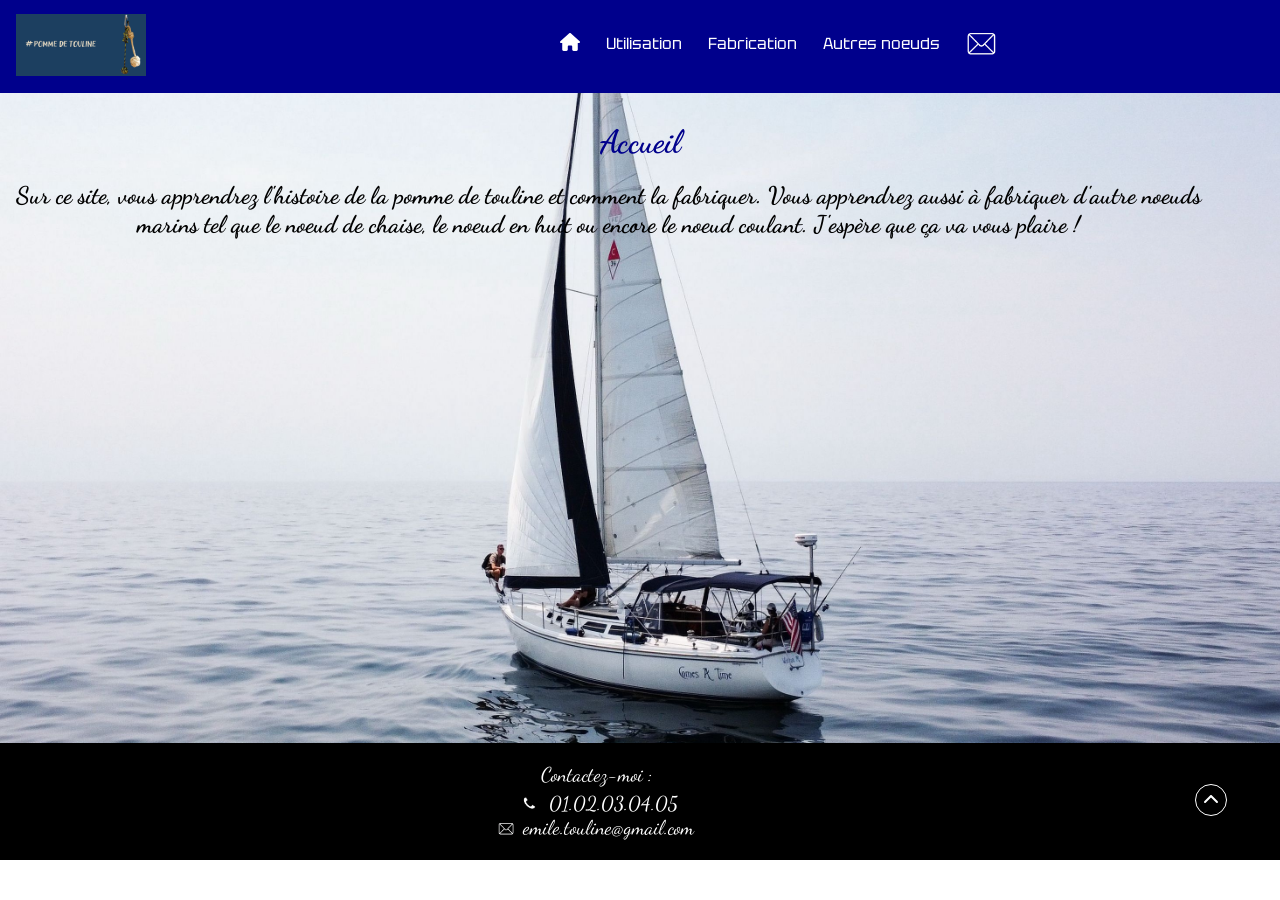
==== index.html @ 5072c3b3 "Add files via upload" ====
<!DOCTYPE html>
<html lang="fr">
    <head>
        <meta charset="utf-8">
        <link rel="preconnect" href="https://fonts.googleapis.com">
        <link rel="preconnect" href="https://fonts.gstatic.com" crossorigin>
        <link href="https://fonts.googleapis.com/css2?family=Dancing+Script:wght@400..700&display=swap" rel="stylesheet">
        <link rel="preconnect" href="https://fonts.googleapis.com">
        <link rel="preconnect" href="https://fonts.gstatic.com" crossorigin>
        <link href="https://fonts.googleapis.com/css2?family=Tektur:wght@400..900&display=swap" rel="stylesheet">
        <link rel="stylesheet" type="text/css" href="code_accueil.css">
        <link rel="stylesheet" type="text/css" href="code_page.css">
        <meta name="viewport" content="width=device-width, initial-scale=1, maximum-scale=1">
        <title>La pomme de touline en quelques mots !</title>
        <meta name="viewport" content="width=device-width, initial-scale=1, maximum-scale=1">
        <link rel="icon" type="image/jpg" href="pomme_de_touline.png">
</head>
    <body>
        <header id="entete">
            <nav class="menu">
                <ul>
                    <li class="logo"><a href="index.html" title="L'accueil ? C'est par ici !"><img src="pomme_de_touline.png" width="130" alt="logo" id="logo"></a></li>
                    <li class="maison"><a href="index.html" title="Allez à l'accueil !"><img src="maison.svg" width="20" alt="accueil"></a></li>
                    <li class="lien"><a href="code_utilisation.html" title="Pour en apprendre plus...">Utilisation</a></li>
                    <li class="lien"><a href="code_fabrication.html" title="Pour fabriquer une pomme de touline !">Fabrication</a></li>
                    <li class="lien"><a href="code_noeud.html" title="Pour connaitre les autres nœuds...">Autres noeuds</a></li>
                    <li class="enveloppe"><a href="mailto:emile.touline@gmail.com" title="Pour m'envoyer un mail..."><img src="enveloppe.png" width ="38" alt="mail"></a></li>
                </ul>
            </nav>
        </header>
<h1>Accueil</h1>
<h2>Sur ce site, vous apprendrez l'histoire de la pomme de touline et comment la fabriquer. Vous apprendrez aussi à fabriquer d'autre noeuds marins tel que le noeud de chaise, le noeud en huit ou encore le noeud coulant. J'espère que ça va vous plaire !</h2>
    <div id="blabla">
        <p>e</p>
        <p>e</p>
        <p>e</p>
        <p>e</p>
        <p>e</p>
        <p>e</p>
        <p>e</p>
        <p>e</p>
        <p>e</p>
        <p>e</p>
        <p>e</p>
        <p>e</p>
        <p>e</p>
        <p>e</p>
        <p>e</p>
        <p>e</p>
        <p>e</p>
        <p>e</p>
        <p>e</p>
        <p>e</p>
        <p>e</p>
    </div>
		<footer class="pied_de_page">
             <p class="coordonnées">Contactez-moi : <br>
             <img src="telephone.png" width="30" alt="telephone"> 01.02.03.04.05 <br>
             <img src="enveloppe.png" width="20" alt="mail" class="enveloppe1"> emile.touline@gmail.com</p>
             <a href="#" title="Pour aller en haut !"><img src="flechequimonte.svg" alt="flechemontante" width="20" class="fleche"></a>
       </footer>
    </body>
</html>
---- code_accueil.css ----
body{
	background: url('fond_accueil.jpg');
	background-repeat: no-repeat;
	background-size: cover;
}

#blabla{
	color: rgba(0,0,0,0);
}

h1{
	width: 10%;
	margin: auto;
	margin-top: 10px;
}

h2{
	width: 95%
}
---- code_page.css ----
*{
	margin: 0;
	padding: 0;
}

a{
	color: white; 
    vertical-align: middle;
    padding: 3px;
    text-decoration: none;
    font-family: "Tektur", sans-serif;
  	transition: ease 1.2s;
}

nav{
	background-color: rgba(0,0,140,1);
    text-align: right;
    padding: 5px;
}

#entete{
	position: sticky;
	top: 0;
}

.lien a:hover{
	color: rgb(0,0,140);
    background-color: rgb(255,255,255);
}

ul{
	list-style-type: none;
	display: flex;
	padding-right: 12%;
}

.logo{
	position: relative;
	top: 1px;
	padding-right: 400px;
	margin: 8px;
}

li{
	margin-right: 20px;
	margin-top: 20px;
	position: relative;
	top: 8px;
}

 h1,h2{
  	font-family: "Dancing Script", cursive;
  	font-style: normal;
 	text-align: center;
}

h1{
  	color: rgb(0,0,140);
 	padding-top: 20px;
 	margin-bottom: 20px;
}

p{
 	font-family: "Dancing Script", cursive;
 	font-style: normal;
 	font-size: 20px;
}

footer{
	color: white;
  	background-color: black;
  	text-align: center;
}
}

@media screen and (max-width: 440px){
ul{
	flex-direction: column;
	text-align: center;
	padding-left: 160px;
}
.logo{
	position: absolute;
	top: 75px;
	right: -140px;
}
}

.enveloppe{
	padding-bottom: 6px;
}

.pied_de_page{
	display: flex;
	flex-direction: row;
	align-items: center;
}

.telephone{
	margin-left: 100px;
}

.fleche{
	border: 1px solid white;
	border-radius: 180px;
	padding: 5px;
	position: relative;
	top: 1px;
	right: 50px;
	flex: 1;
}

.enveloppe1{
	position: relative;
	top: 6px;
}

.coordonnées{
	padding-bottom: 20px;
	padding-top: 20px;
	padding-right: 50px;
	text-align: center;
	flex: 2;
}
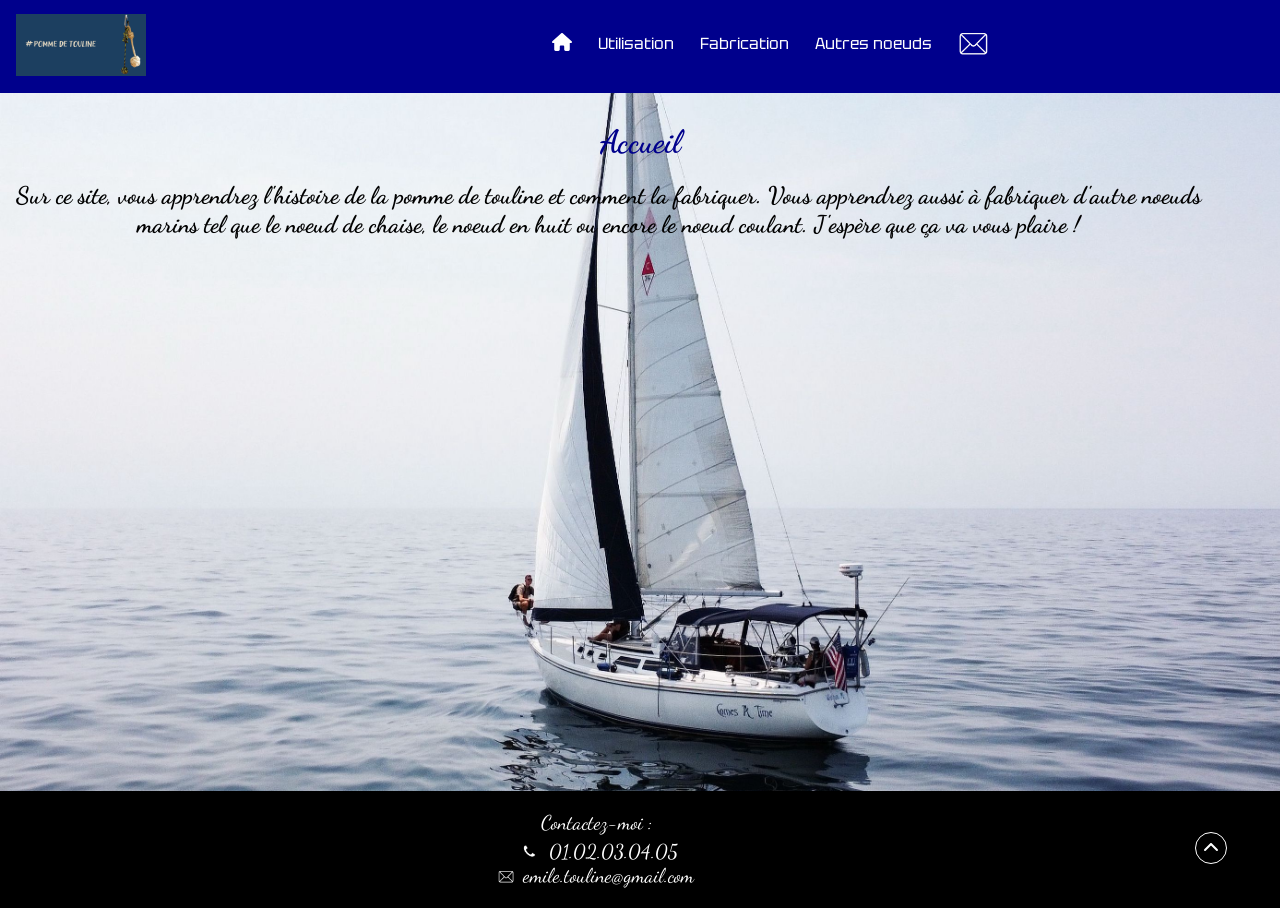
==== commit 46d93620: "Add files via upload" ====
--- a/index.html
+++ b/index.html
@@ -1,6 +1,13 @@
 <!DOCTYPE html>
 <html lang="fr">
     <head>
+        <!-- Google Tag Manager -->
+        <script>(function(w,d,s,l,i){w[l]=w[l]||[];w[l].push({'gtm.start':
+        new Date().getTime(),event:'gtm.js'});var f=d.getElementsByTagName(s)[0],
+        j=d.createElement(s),dl=l!='dataLayer'?'&l='+l:'';j.async=true;j.src=
+        'https://www.googletagmanager.com/gtm.js?id='+i+dl;f.parentNode.insertBefore(j,f);
+        })(window,document,'script','dataLayer','GTM-M4KD7LSW');</script>
+        <!-- End Google Tag Manager -->
         <meta charset="utf-8">
         <link rel="preconnect" href="https://fonts.googleapis.com">
         <link rel="preconnect" href="https://fonts.gstatic.com" crossorigin>
@@ -8,29 +15,36 @@
         <link rel="preconnect" href="https://fonts.googleapis.com">
         <link rel="preconnect" href="https://fonts.gstatic.com" crossorigin>
         <link href="https://fonts.googleapis.com/css2?family=Tektur:wght@400..900&display=swap" rel="stylesheet">
-        <link rel="stylesheet" type="text/css" href="code_accueil.css">
-        <link rel="stylesheet" type="text/css" href="code_page.css">
+        <link rel="stylesheet" type="text/css" href="index.css">
+        <link rel="stylesheet" type="text/css" href="page.css">
         <meta name="viewport" content="width=device-width, initial-scale=1, maximum-scale=1">
         <title>La pomme de touline en quelques mots !</title>
         <meta name="viewport" content="width=device-width, initial-scale=1, maximum-scale=1">
         <link rel="icon" type="image/jpg" href="pomme_de_touline.png">
+        <meta name="google-site-verification" content="Ilju42lcUh0x2e4XMY0u-Uv3ujoYNk03XoQ2znDTygM" />
 </head>
     <body>
+        <!-- Google Tag Manager (noscript) -->
+<noscript><iframe src="https://www.googletagmanager.com/ns.html?id=GTM-M4KD7LSW"
+height="0" width="0" style="display:none;visibility:hidden"></iframe></noscript>
+<!-- End Google Tag Manager (noscript) -->
         <header id="entete">
             <nav class="menu">
                 <ul>
                     <li class="logo"><a href="index.html" title="L'accueil ? C'est par ici !"><img src="pomme_de_touline.png" width="130" alt="logo" id="logo"></a></li>
                     <li class="maison"><a href="index.html" title="Allez à l'accueil !"><img src="maison.svg" width="20" alt="accueil"></a></li>
-                    <li class="lien"><a href="code_utilisation.html" title="Pour en apprendre plus...">Utilisation</a></li>
-                    <li class="lien"><a href="code_fabrication.html" title="Pour fabriquer une pomme de touline !">Fabrication</a></li>
-                    <li class="lien"><a href="code_noeud.html" title="Pour connaitre les autres nœuds...">Autres noeuds</a></li>
+                    <li class="lien"><a href="utilisation.html" title="Pour en apprendre plus...">Utilisation</a></li>
+                    <li class="lien"><a href="fabrication.html" title="Pour fabriquer une pomme de touline !">Fabrication</a></li>
+                    <li class="lien"><a href="noeud.html" title="Pour connaitre les autres nœuds...">Autres noeuds</a></li>
                     <li class="enveloppe"><a href="mailto:emile.touline@gmail.com" title="Pour m'envoyer un mail..."><img src="enveloppe.png" width ="38" alt="mail"></a></li>
                 </ul>
             </nav>
         </header>
 <h1>Accueil</h1>
 <h2>Sur ce site, vous apprendrez l'histoire de la pomme de touline et comment la fabriquer. Vous apprendrez aussi à fabriquer d'autre noeuds marins tel que le noeud de chaise, le noeud en huit ou encore le noeud coulant. J'espère que ça va vous plaire !</h2>
-    <div id="blabla">
+    <div class="blabla">
+        <p>e</p>
+        <p>e</p>
         <p>e</p>
         <p>e</p>
         <p>e</p>
--- a/index.css
+++ b/index.css
@@ -0,0 +1,19 @@
+body{
+	background: url('fond_accueil.jpg');
+	background-repeat: no-repeat;
+	background-size: cover;
+}
+
+.blabla{
+	color: rgba(0,0,0,0);
+}
+
+h1{
+	width: 10%;
+	margin: auto;
+	margin-top: 10px;
+}
+
+h2{
+	width: 95%
+}
--- a/page.css
+++ b/page.css
@@ -0,0 +1,130 @@
+*{
+	margin: 0;
+	padding: 0;
+}
+
+a{
+	color: white; 
+    vertical-align: middle;
+    padding: 3px;
+    text-decoration: none;
+    font-family: "Tektur", sans-serif;
+  	transition: ease 1.2s;
+}
+
+nav{
+	background-color: rgba(0,0,140,1);
+    text-align: right;
+    padding: 5px;
+}
+
+#entete{
+	position: sticky;
+	top: 0;
+}
+
+.lien a:hover{
+	color: rgb(0,0,140);
+    background-color: rgb(255,255,255);
+}
+
+ul{
+	list-style-type: none;
+	display: flex;
+	padding-right: 12%;
+}
+
+
+.logo {
+    position: relative;
+    top: 1px;
+    margin: 8px;
+    margin-right: 400px;
+}
+li{
+	margin-right: 20px;
+	margin-top: 20px;
+	position: relative;
+	top: 8px;
+}
+
+ h1,h2{
+  	font-family: "Dancing Script", cursive;
+  	font-style: normal;
+ 	text-align: center;
+}
+
+h1{
+  	color: rgb(0,0,140);
+ 	padding-top: 20px;
+ 	margin-bottom: 20px;
+}
+
+p{
+ 	font-family: "Dancing Script", cursive;
+ 	font-style: normal;
+ 	font-size: 20px;
+}
+
+footer{
+	color: white;
+  	background-color: black;
+  	text-align: center;
+}
+
+@media screen and (max-width: 440px){
+ul{
+	flex-direction: column;
+	text-align: center;
+	padding-left: 160px;
+}
+
+.logo{
+	position: absolute;
+	top: 75px;
+	right: -160px;
+}
+}
+
+@media screen and (max-width: 1280px) {
+body{
+    max-width: 100%;
+    overflow-x: hidden;
+}
+}
+.enveloppe{
+	padding-bottom: 6px;
+}
+
+.pied_de_page{
+	display: flex;
+	flex-direction: row;
+	align-items: center;
+}
+
+.telephone{
+	margin-left: 100px;
+}
+
+.fleche{
+	border: 1px solid white;
+	border-radius: 180px;
+	padding: 5px;
+	position: relative;
+	top: 1px;
+	right: 50px;
+	flex: 1;
+}
+
+.enveloppe1{
+	position: relative;
+	top: 6px;
+}
+
+.coordonnées{
+	padding-bottom: 20px;
+	padding-top: 20px;
+	padding-right: 50px;
+	text-align: center;
+	flex: 2;
+}
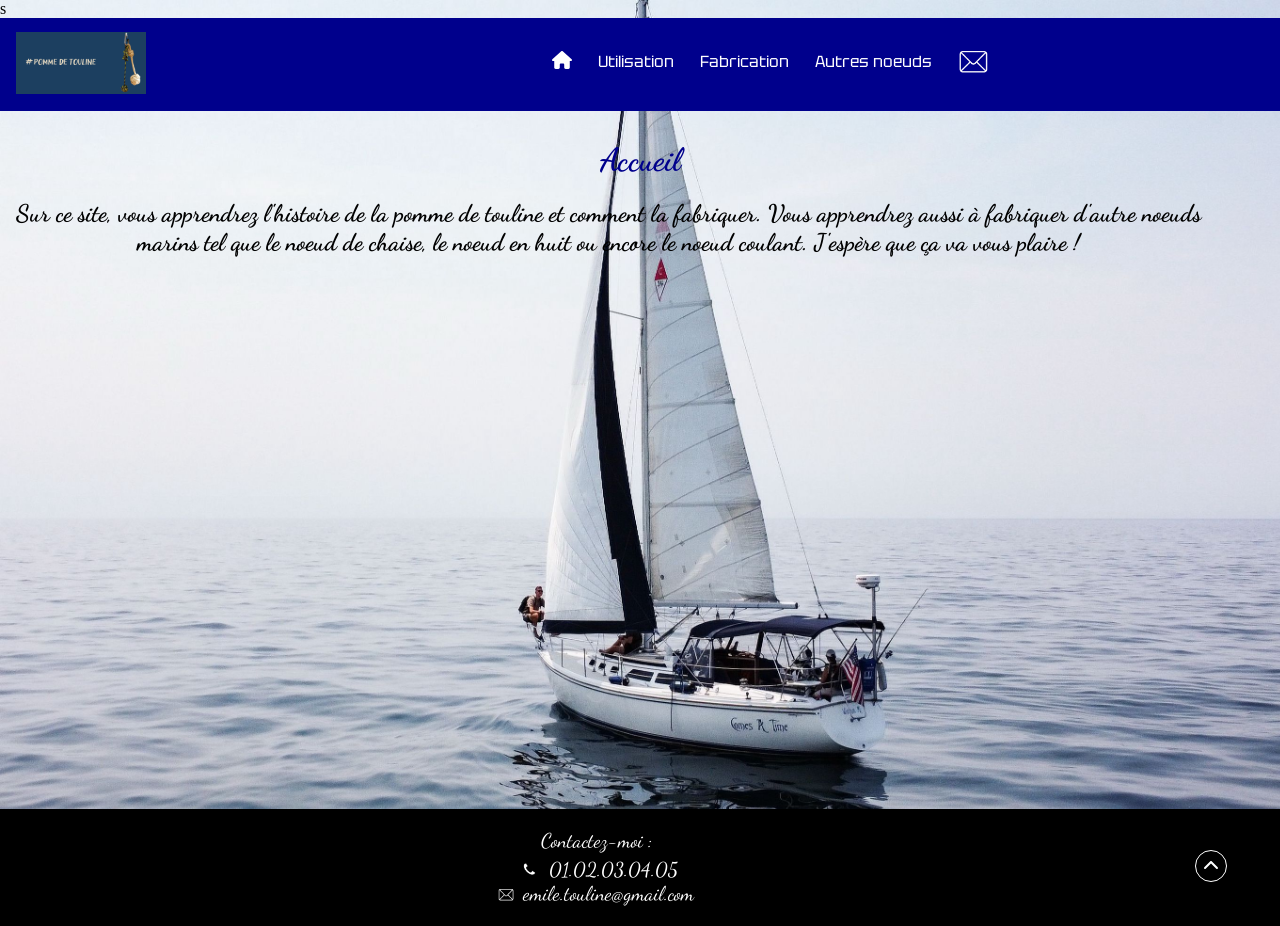
==== commit 4124110a: "Add files via upload" ====
--- a/index.html
+++ b/index.html
@@ -1,13 +1,16 @@
 <!DOCTYPE html>
 <html lang="fr">
     <head>
-        <!-- Google Tag Manager -->
-        <script>(function(w,d,s,l,i){w[l]=w[l]||[];w[l].push({'gtm.start':
-        new Date().getTime(),event:'gtm.js'});var f=d.getElementsByTagName(s)[0],
-        j=d.createElement(s),dl=l!='dataLayer'?'&l='+l:'';j.async=true;j.src=
-        'https://www.googletagmanager.com/gtm.js?id='+i+dl;f.parentNode.insertBefore(j,f);
-        })(window,document,'script','dataLayer','GTM-M4KD7LSW');</script>
-        <!-- End Google Tag Manager -->
+        <!-- Google tag (gtag.js) -->
+<script async src="https://www.googletagmanager.com/gtag/js?id=G-15MNJJV77F"></script>
+<script>
+  window.dataLayer = window.dataLayer || [];
+  function gtag(){dataLayer.push(arguments);}
+  gtag('js', new Date());
+
+  gtag('config', 'G-15MNJJV77F');
+</script>
+
         <meta charset="utf-8">
         <link rel="preconnect" href="https://fonts.googleapis.com">
         <link rel="preconnect" href="https://fonts.gstatic.com" crossorigin>
@@ -23,11 +26,7 @@
         <link rel="icon" type="image/jpg" href="pomme_de_touline.png">
         <meta name="google-site-verification" content="Ilju42lcUh0x2e4XMY0u-Uv3ujoYNk03XoQ2znDTygM" />
 </head>
-    <body>
-        <!-- Google Tag Manager (noscript) -->
-<noscript><iframe src="https://www.googletagmanager.com/ns.html?id=GTM-M4KD7LSW"
-height="0" width="0" style="display:none;visibility:hidden"></iframe></noscript>
-<!-- End Google Tag Manager (noscript) -->
+    <body>s
         <header id="entete">
             <nav class="menu">
                 <ul>
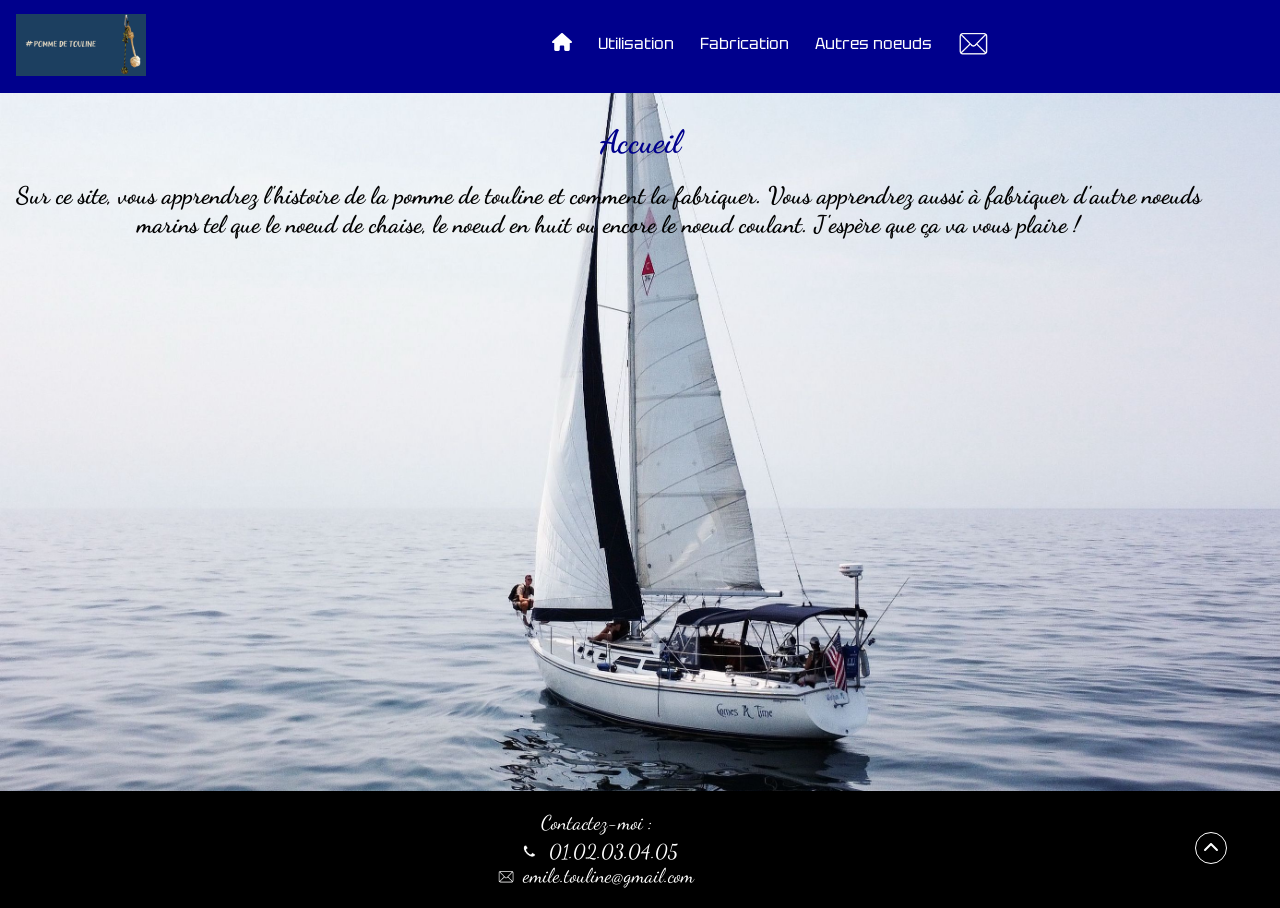
==== commit f7c0dc27: "Add files via upload" ====
--- a/index.html
+++ b/index.html
@@ -26,7 +26,7 @@
         <link rel="icon" type="image/jpg" href="pomme_de_touline.png">
         <meta name="google-site-verification" content="Ilju42lcUh0x2e4XMY0u-Uv3ujoYNk03XoQ2znDTygM" />
 </head>
-    <body>s
+    <body>
         <header id="entete">
             <nav class="menu">
                 <ul>
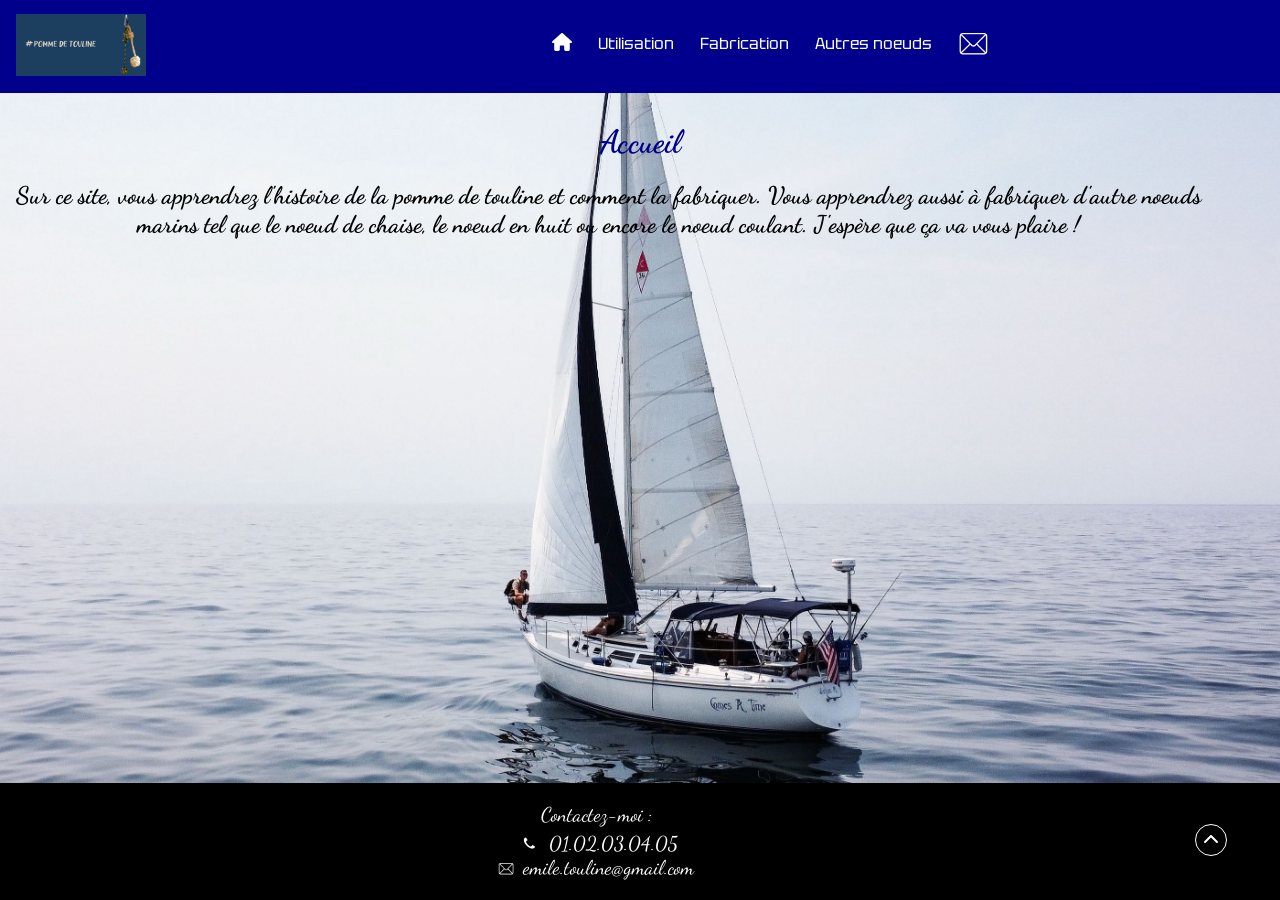
==== commit e083f518: "Add files via upload" ====
--- a/index.html
+++ b/index.html
@@ -24,7 +24,7 @@
         <title>La pomme de touline en quelques mots !</title>
         <meta name="viewport" content="width=device-width, initial-scale=1, maximum-scale=1">
         <link rel="icon" type="image/jpg" href="pomme_de_touline.png">
-        <meta name="google-site-verification" content="Ilju42lcUh0x2e4XMY0u-Uv3ujoYNk03XoQ2znDTygM" />
+        <meta name="google-site-verification" content="Ilju42lcUh0x2e4XMY0u-Uv3ujoYNk03XoQ2znDTygM">
 </head>
     <body>
         <header id="entete">
@@ -40,32 +40,18 @@
             </nav>
         </header>
 <h1>Accueil</h1>
-<h2>Sur ce site, vous apprendrez l'histoire de la pomme de touline et comment la fabriquer. Vous apprendrez aussi à fabriquer d'autre noeuds marins tel que le noeud de chaise, le noeud en huit ou encore le noeud coulant. J'espère que ça va vous plaire !</h2>
-    <div class="blabla">
-        <p>e</p>
-        <p>e</p>
-        <p>e</p>
-        <p>e</p>
-        <p>e</p>
-        <p>e</p>
-        <p>e</p>
-        <p>e</p>
-        <p>e</p>
-        <p>e</p>
-        <p>e</p>
-        <p>e</p>
-        <p>e</p>
-        <p>e</p>
-        <p>e</p>
-        <p>e</p>
-        <p>e</p>
-        <p>e</p>
-        <p>e</p>
-        <p>e</p>
-        <p>e</p>
-        <p>e</p>
-        <p>e</p>
-    </div>
+<h2>Sur ce site, vous apprendrez l'histoire de la <strong>pomme de touline</strong> et comment la fabriquer. Vous apprendrez aussi à fabriquer d'autre noeuds marins tel que le noeud de chaise, le noeud en huit ou encore le noeud coulant. J'espère que ça va vous plaire !</h2>
+<p class="blabla">Lorem ipsum dolor sit amet, consectetur adipisicing elit, sed do eiusmod
+tempor incididunt ut labore et dolore magna aliqua. Ut enim ad minim veniam,
+quis nostrud exercitation ullamco laboris nisi ut aliquip ex ea commodo
+consequat. Duis aute irure dolor in reprehenderit in voluptate velit esse
+cillum dolore eu fugiat nulla pariatur. Excepteur sint occaecat cupidatat non
+proident, sunt in culpa qui officia deserunt mollit anim id est laborum.Lorem ipsum dolor sit amet, consectetur adipisicing elit, sed do eiusmod
+tempor incididunt ut labore et dolore magna aliqua. Ut enim ad minim veniam,
+quis nostrud exercitation ullamco laboris nisi ut aliquip ex ea commodo
+consequat. Duis aute irure dolor in reprehenderit in voluptate velit esse
+cillum dolore eu fugiat nulla pariatur. Excepteur sint occaecat cupidatat non
+proident, sunt in culpa qui officia deserunt mollit anim id est laborum.</p>
 		<footer class="pied_de_page">
              <p class="coordonnées">Contactez-moi : <br>
              <img src="telephone.png" width="30" alt="telephone"> 01.02.03.04.05 <br>
--- a/index.css
+++ b/index.css
@@ -6,6 +6,8 @@
 
 .blabla{
 	color: rgba(0,0,0,0);
+	font-size: 36px;
+	padding-bottom: 57px;
 }
 
 h1{
--- a/page.css
+++ b/page.css
@@ -86,12 +86,28 @@
 }
 }
 
-@media screen and (max-width: 1280px) {
+html, body{
+	height: 100%;
+}
+
+body{
+    display: flex;
+    flex-direction: column;
+}
+
+footer{
+    flex-shrink: 0;
+    width: 100%;
+    margin-top: auto;
+}
+
+@media screen and (max-width: 1280px){
 body{
     max-width: 100%;
     overflow-x: hidden;
 }
 }
+
 .enveloppe{
 	padding-bottom: 6px;
 }
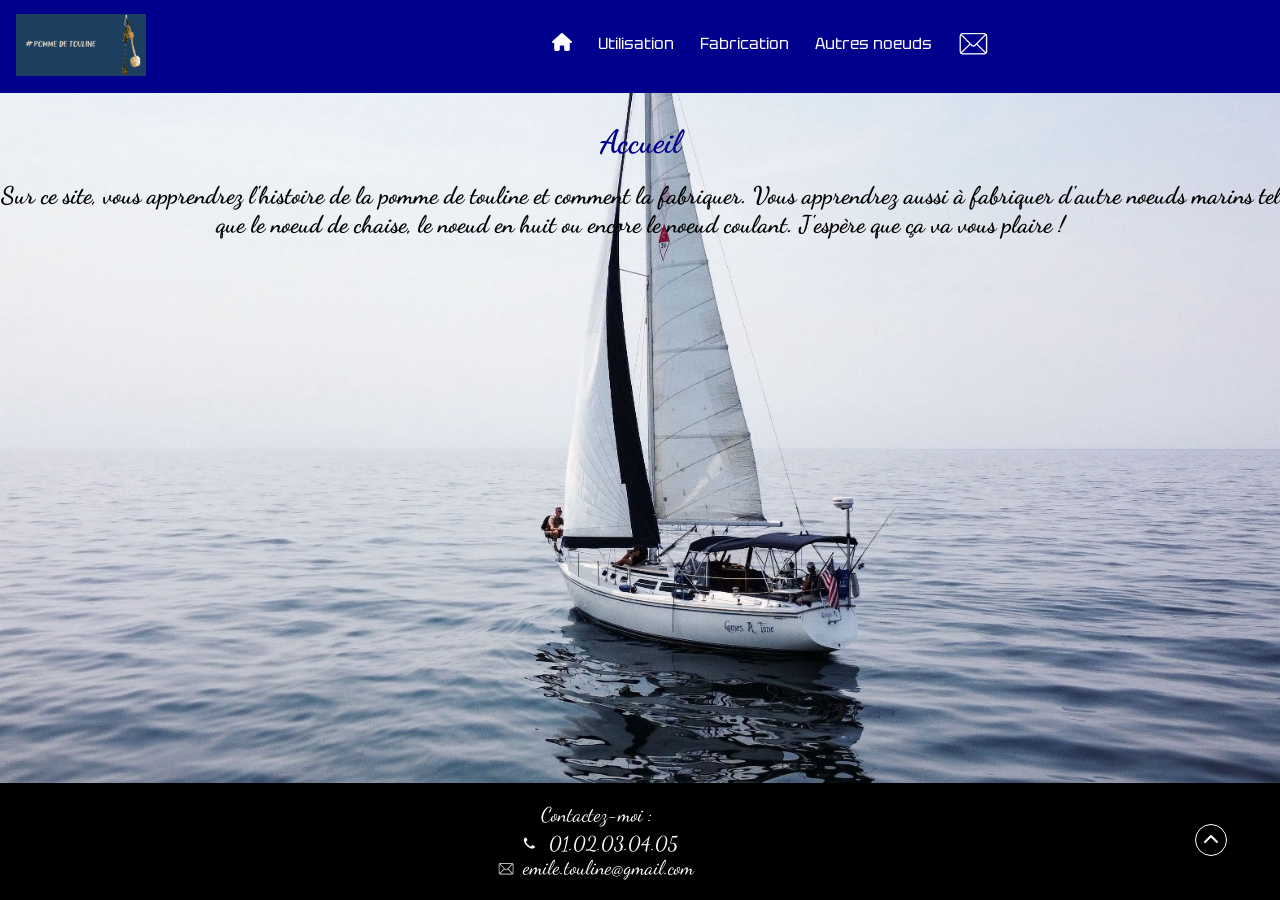
==== commit 8768389d: "Add files via upload" ====
--- a/index.html
+++ b/index.html
@@ -34,7 +34,7 @@
                     <li class="maison"><a href="index.html" title="Allez à l'accueil !"><img src="maison.svg" width="20" alt="accueil"></a></li>
                     <li class="lien"><a href="utilisation.html" title="Pour en apprendre plus...">Utilisation</a></li>
                     <li class="lien"><a href="fabrication.html" title="Pour fabriquer une pomme de touline !">Fabrication</a></li>
-                    <li class="lien"><a href="noeud.html" title="Pour connaitre les autres nœuds...">Autres noeuds</a></li>
+                    <li class="lien"><a href="noeud.html" title="Pour connaitre les autres nœuds..." class="liennoeuds">Autres noeuds</a></li>
                     <li class="enveloppe"><a href="mailto:emile.touline@gmail.com" title="Pour m'envoyer un mail..."><img src="enveloppe.png" width ="38" alt="mail"></a></li>
                 </ul>
             </nav>
--- a/index.css
+++ b/index.css
@@ -14,8 +14,4 @@
 	width: 10%;
 	margin: auto;
 	margin-top: 10px;
-}
-
-h2{
-	width: 95%
 }
--- a/page.css
+++ b/page.css
@@ -73,16 +73,29 @@
 }
 
 @media screen and (max-width: 440px){
+
 ul{
-	flex-direction: column;
-	text-align: center;
-	padding-left: 160px;
+	display: flex;
+	flex-wrap: wrap;
+}
+
+#entete{
+	position: sticky;
+	top: 0;
+}
+
+.liennoeuds{
+	padding-left: 30px;
 }
 
 .logo{
 	position: absolute;
-	top: 75px;
-	right: -160px;
+	top: 20px;
+	right: -390px;
+}
+
+.blabla{
+	font-size: 0px !important;
 }
 }
 
